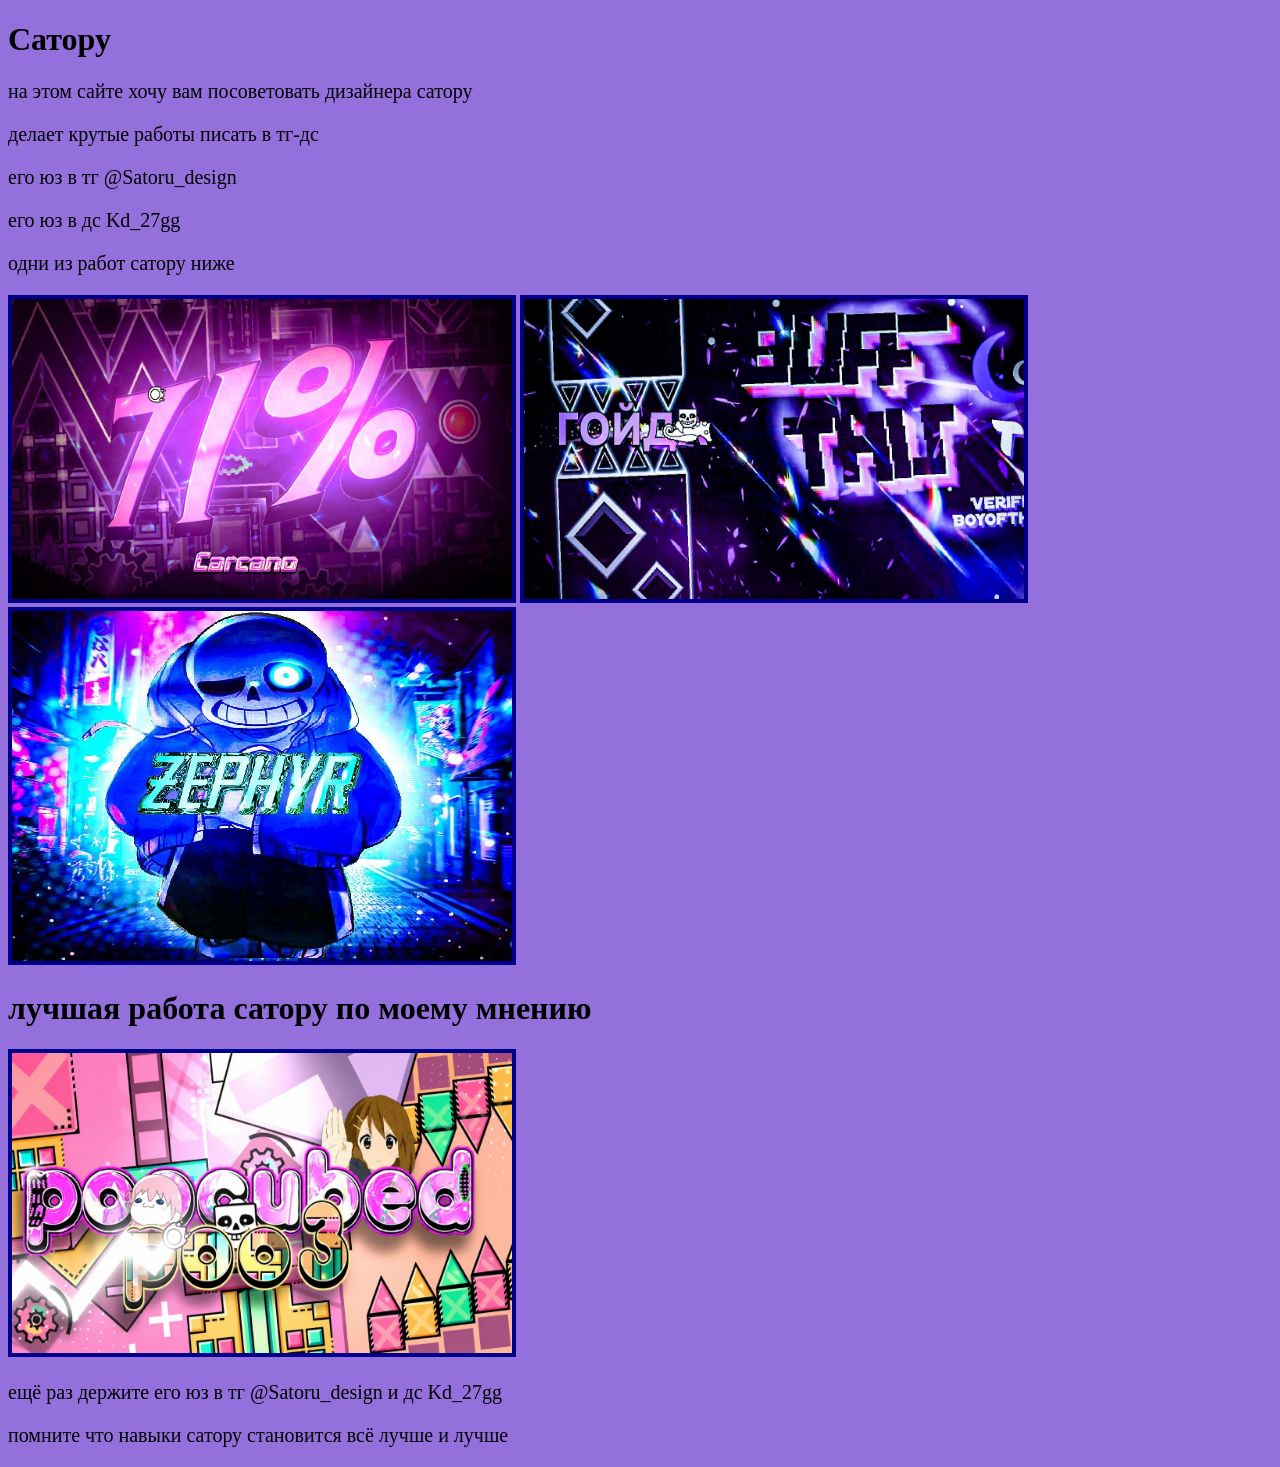
==== реклэма/index.html @ 2e6fbfd8 "Add files via upload" ====
<!DOCTYPE html>
<html lang="ru">
<head>
    <meta charset="UTF-8">
    <meta name="viewport" content="width=device-width, initial-scale=1.0">
    <title>дизайнер</title>
    <link rel="stylesheet" href="дизайн.css">
</head>
<body>
    <h1>Сатору</h1>
    <p>на этом сайте хочу вам посоветовать дизайнера сатору </p>
    <p>делает крутые работы писать в тг-дс</p>
    <P>его юз в тг @Satoru_design  </P>
    <p>его юз в дс Kd_27gg</p>
    <p>одни из работ сатору ниже</p>
    <img  src="гойда/carcano.jpg" width="500" height="300"> 
    <img class="рамка" src="гойда/buff_this.jpg" width="500" height="300">
    <img class="рамка" src="гойда/ава-зефира.jpg" width="500" height="350">
    <h1>лучшая работа сатору по моему мнению </h1>
    <img src="гойда/имба.jpg" width="500" height="300"> <br>

    <P>ещё раз держите его юз в тг  @Satoru_design и дс Kd_27gg</P>
    <P>помните что навыки сатору становится всё лучше и лучше</P>
    

</body>
</html>
---- реклэма/дизайн.css ----
img {
    border: 4px solid darkblue;
}

body {
    background-color: mediumpurple;
}
p {
    font-size: 20px;
}
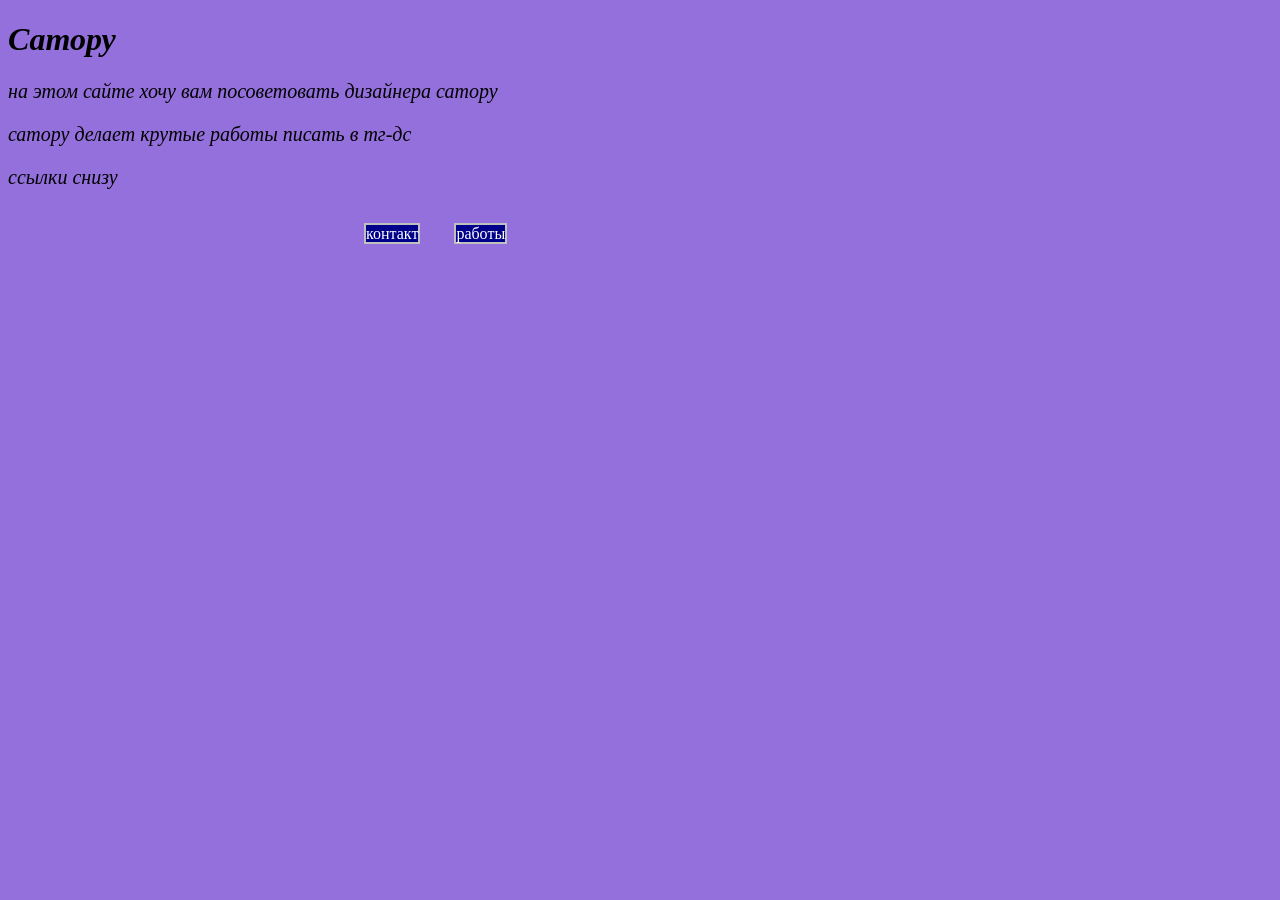
==== commit 95ed98c4: "Add files via upload" ====
--- a/реклэма/index.html
+++ b/реклэма/index.html
@@ -7,20 +7,15 @@
     <link rel="stylesheet" href="дизайн.css">
 </head>
 <body>
-    <h1>Сатору</h1>
-    <p>на этом сайте хочу вам посоветовать дизайнера сатору </p>
-    <p>делает крутые работы писать в тг-дс</p>
-    <P>его юз в тг @Satoru_design  </P>
-    <p>его юз в дс Kd_27gg</p>
-    <p>одни из работ сатору ниже</p>
-    <img  src="гойда/carcano.jpg" width="500" height="300"> 
-    <img class="рамка" src="гойда/buff_this.jpg" width="500" height="300">
-    <img class="рамка" src="гойда/ава-зефира.jpg" width="500" height="350">
-    <h1>лучшая работа сатору по моему мнению </h1>
-    <img src="гойда/имба.jpg" width="500" height="300"> <br>
-
-    <P>ещё раз держите его юз в тг  @Satoru_design и дс Kd_27gg</P>
-    <P>помните что навыки сатору становится всё лучше и лучше</P>
+    <h1><em>Сатору</em></h1>
+    <p> <em> на этом сайте хочу вам посоветовать дизайнера сатору</em> </p>
+    <p><em>сатору делает крутые работы писать в тг-дс</em></p>
+    <p><em>ссылки снизу</em></p>
+    <ul id="nav">
+        <li><a href="сатору.html">контакт</a></li>
+        <li><a href="превьюшки.html">работы</a></li>
+    </ul>
+    
     
 
 </body>
--- a/реклэма/дизайн.css
+++ b/реклэма/дизайн.css
@@ -7,4 +7,39 @@
 }
 p {
     font-size: 20px;
+}
+#goida {
+    text-align: center;
+}
+#nav {
+    list-style: none;
+    text-align: center;
+    display: block;
+    float:left;
+    margin-left: 25%;
+    
+    
+    
+}
+#nav li a {
+    color:white;
+    text-decoration: none;
+}
+
+#nav li {
+    display: inline;
+    border:3px;
+    background: darkblue;
+    border: 2px solid silver;
+    cursor:pointer;
+    color:white;
+    
+    
+}
+#nav li:hover {
+    color:white;
+    background: black ;
+}
+#nav li:not(:last-of-type) {
+    margin-right: 30px;
 }
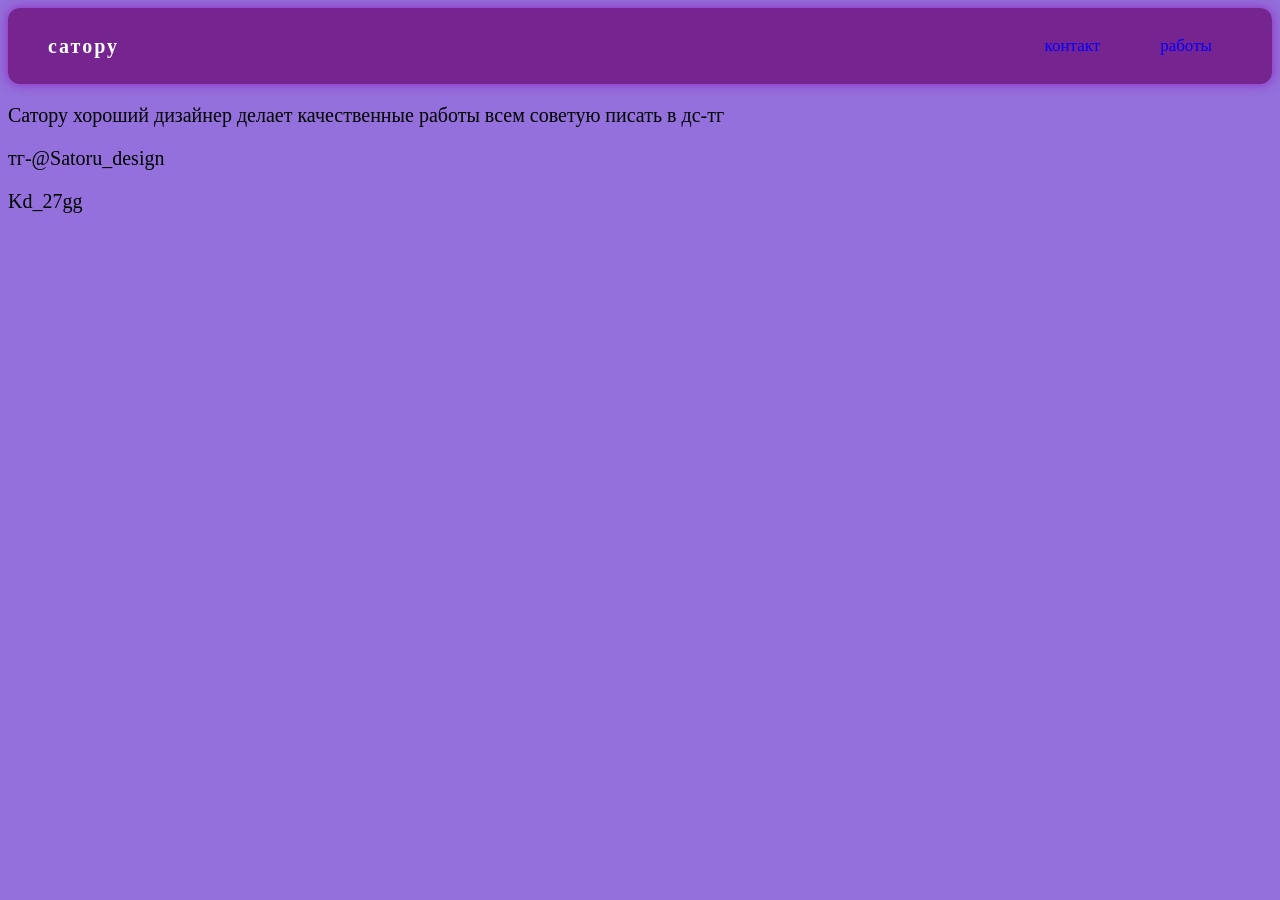
==== commit 4517f4fc: "Add files via upload" ====
--- a/реклэма/index.html
+++ b/реклэма/index.html
@@ -7,16 +7,17 @@
     <link rel="stylesheet" href="дизайн.css">
 </head>
 <body>
-    <h1><em>Сатору</em></h1>
-    <p> <em> на этом сайте хочу вам посоветовать дизайнера сатору</em> </p>
-    <p><em>сатору делает крутые работы писать в тг-дс</em></p>
-    <p><em>ссылки снизу</em></p>
+    <nav id="navbar">
+        <div id="logo">сатору</div>
     <ul id="nav">
         <li><a href="сатору.html">контакт</a></li>
         <li><a href="превьюшки.html">работы</a></li>
     </ul>
     
-    
+    </nav>
+    <p>Сатору хороший дизайнер делает качественные работы всем советую писать в дс-тг </p>
+    <p>тг-@Satoru_design</p>
+    <p>Kd_27gg</p>
 
 </body>
 </html>
--- a/реклэма/дизайн.css
+++ b/реклэма/дизайн.css
@@ -11,35 +11,46 @@
 #goida {
     text-align: center;
 }
+#navbar {
+    display: flex;
+    justify-content: space-between;
+    align-items: center;
+    background: rgba(106, 3, 111, 0.694);
+    padding: 12px 40px;
+    border-radius: 12px;
+    box-shadow: 0 0 12px rgba(147, 9, 182, 0.694);
+}
+#logo {
+    color:#fff;
+    text-decoration: none;
+    font-size: 20px;
+    font-weight: bold;
+    letter-spacing: 2px;
+    
+}
+#logo:hover {
+    color:fuchsia
+}
 #nav {
+    display: flex;
     list-style: none;
-    text-align: center;
-    display: block;
-    float:left;
-    margin-left: 25%;
-    
-    
+    gap:20px;
     
 }
 #nav li a {
-    color:white;
+    color:blue;
     text-decoration: none;
+    font-size: 17px;
+    font-weight: 231px;
+    padding: 12px 20px;
+    border-radius: 12px;
+    transition: 0.3s;
+
+
 }
+#nav li a:hover {
+    background: rgba(75, 9, 182, 0.694);
+    color:#fff;
+    box-shadow: 0 0 12px rgba(75,9,182,0.694);
 
-#nav li {
-    display: inline;
-    border:3px;
-    background: darkblue;
-    border: 2px solid silver;
-    cursor:pointer;
-    color:white;
-    
-    
-}
-#nav li:hover {
-    color:white;
-    background: black ;
-}
-#nav li:not(:last-of-type) {
-    margin-right: 30px;
 }
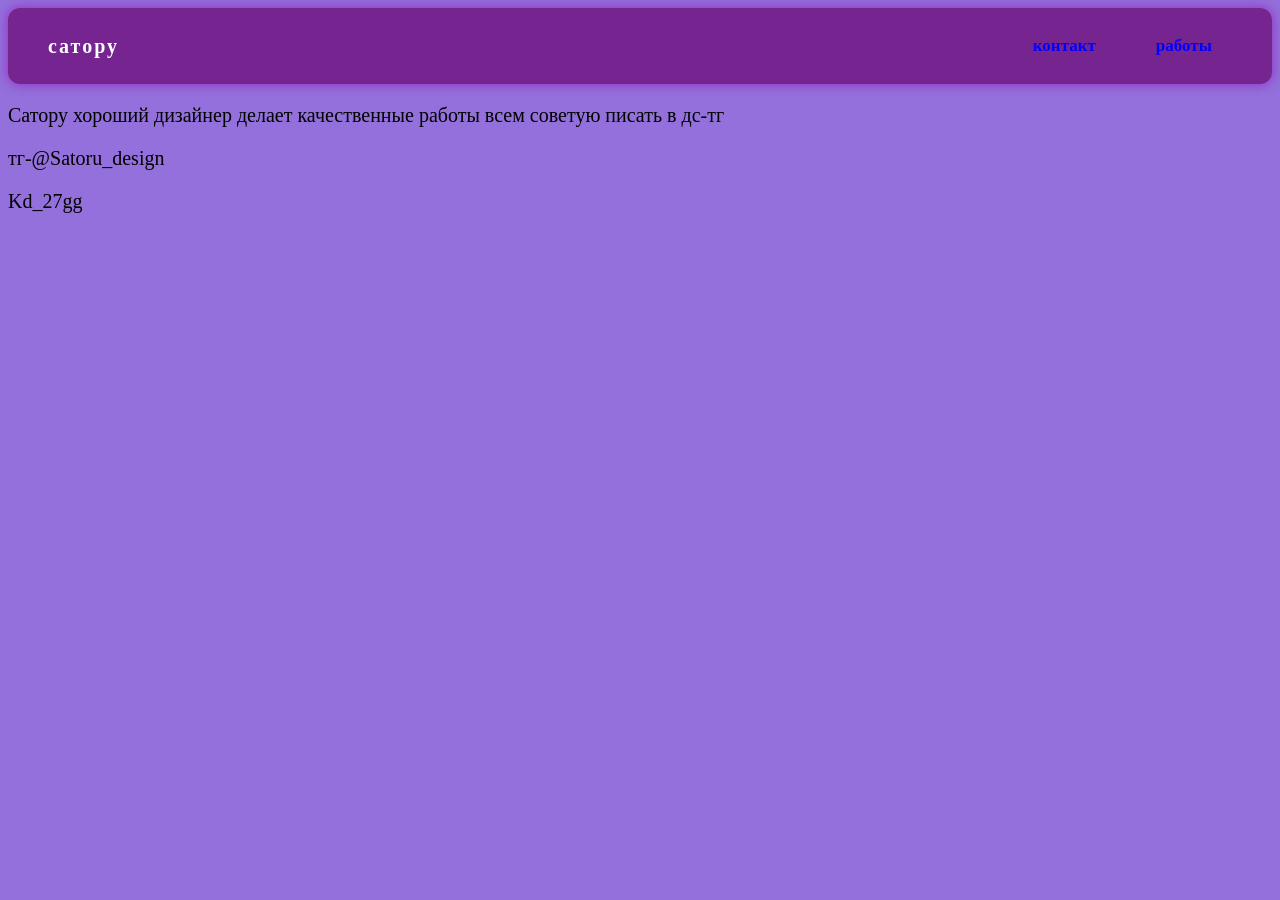
==== commit 426f25bb: "Add files via upload" ====
--- a/реклэма/index.html
+++ b/реклэма/index.html
@@ -7,7 +7,7 @@
     <link rel="stylesheet" href="дизайн.css">
 </head>
 <body>
-    <nav id="navbar">
+    <nav id="navbar" >
         <div id="logo">сатору</div>
     <ul id="nav">
         <li><a href="сатору.html">контакт</a></li>
@@ -15,6 +15,7 @@
     </ul>
     
     </nav>
+    
     <p>Сатору хороший дизайнер делает качественные работы всем советую писать в дс-тг </p>
     <p>тг-@Satoru_design</p>
     <p>Kd_27gg</p>
--- a/реклэма/дизайн.css
+++ b/реклэма/дизайн.css
@@ -1,9 +1,26 @@
+* {box-sizing: border-box;}
+
+
+
+
 img {
+    width: 500px;
+    height: 300px;
     border: 4px solid darkblue;
+    object-fit: cover;
+    transition: 0.6s;
+    transition-delay: 0.3s;
+
+   
+}
+img:hover {
+    filter: brightness(80%);
+    
 }
 
 body {
     background-color: mediumpurple;
+    
 }
 p {
     font-size: 20px;
@@ -41,10 +58,12 @@
     color:blue;
     text-decoration: none;
     font-size: 17px;
-    font-weight: 231px;
+    font-weight: 600;
     padding: 12px 20px;
     border-radius: 12px;
     transition: 0.3s;
+    cursor:pointer;
+    
 
 
 }
@@ -53,4 +72,4 @@
     color:#fff;
     box-shadow: 0 0 12px rgba(75,9,182,0.694);
 
-}+}
